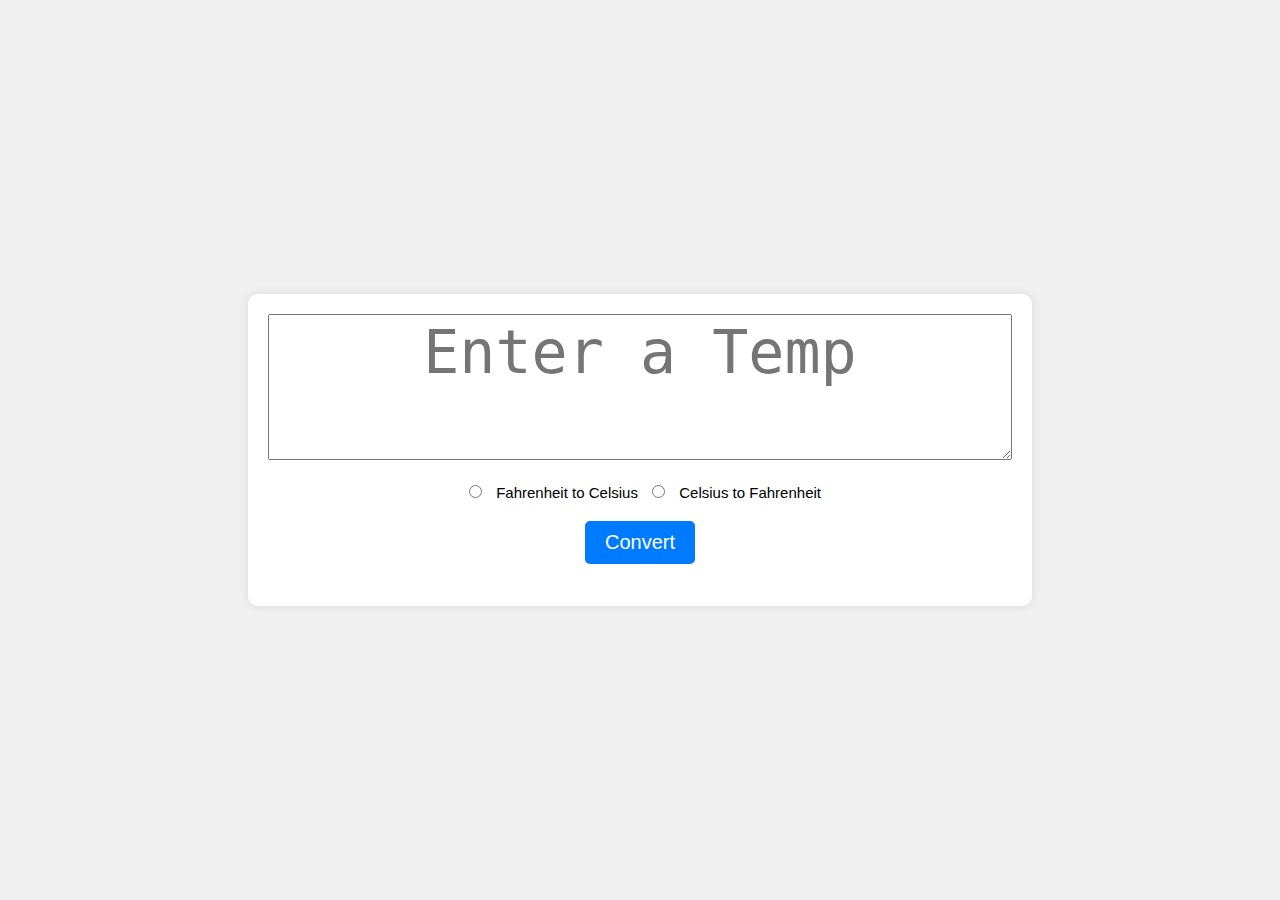
==== TempConv/index.html @ 67dbcd2e "first commit" ====
<!DOCTYPE html>
<html lang="en">

<head>
    <meta charset="UTF-8">
    <meta name="viewport" content="width=device-width, initial-scale=1.0">
    <title>Learning JavaScript</title>
    <link rel="stylesheet" href="style.css">
    <link href="https://fonts.googleapis.com/css2?family=Roboto:wght@400;700&display=swap" rel="stylesheet">
</head>

<body>
    <div class="tempconversion">
        <textarea class="display" id="display" placeholder="Enter a Temp"></textarea>
        <br>
        <div class="button">
            <input type="radio" name="temp" id="celsius" value="celsius">
            <label for="celsius">Fahrenheit to Celsius</label>
            <input type="radio" name="temp" id="fahrenheit" value="fahrenheit">
            <label for="fahrenheit">Celsius to Fahrenheit</label>
        </div>
        <button id="convert">Convert</button>
        <div class="result">
            <h1 id="result"></h1>
        </div>
    </div>
    <script src="index.js"></script>
</body>

</html>
---- TempConv/style.css ----
body {
  font-family: "Gill Sans", "Gill Sans MT", Calibri, "Trebuchet MS", sans-serif;
  display: flex;
  justify-content: center;
  align-items: center;
  height: 100vh;
  margin: 0;
  background-color: #f0f0f0;
}

.tempconversion {
  text-align: center;
  background-color: #ffffff;
  padding: 20px;
  border-radius: 10px;
  box-shadow: 0 0 10px rgba(0, 0, 0, 0.1);
}

.display {
  font-size: 60px;
  color: #002aff;
  text-align: center;
  width: 100%;
  box-sizing: border-box;
  margin-bottom: 20px;
}

.button {
  font-size: 15px;
  color: #000000;
  cursor: pointer;
  justify-content: center;
  margin-bottom: 20px;
}

.button input {
  margin: 0 10px;
}

#convert {
  font-size: 20px;
  padding: 10px 20px;
  background-color: #007bff;
  color: #ffffff;
  border: none;
  border-radius: 5px;
  cursor: pointer;
}

#convert:hover {
  background-color: #0056b3;
}

.result {
  margin-top: 20px;
}
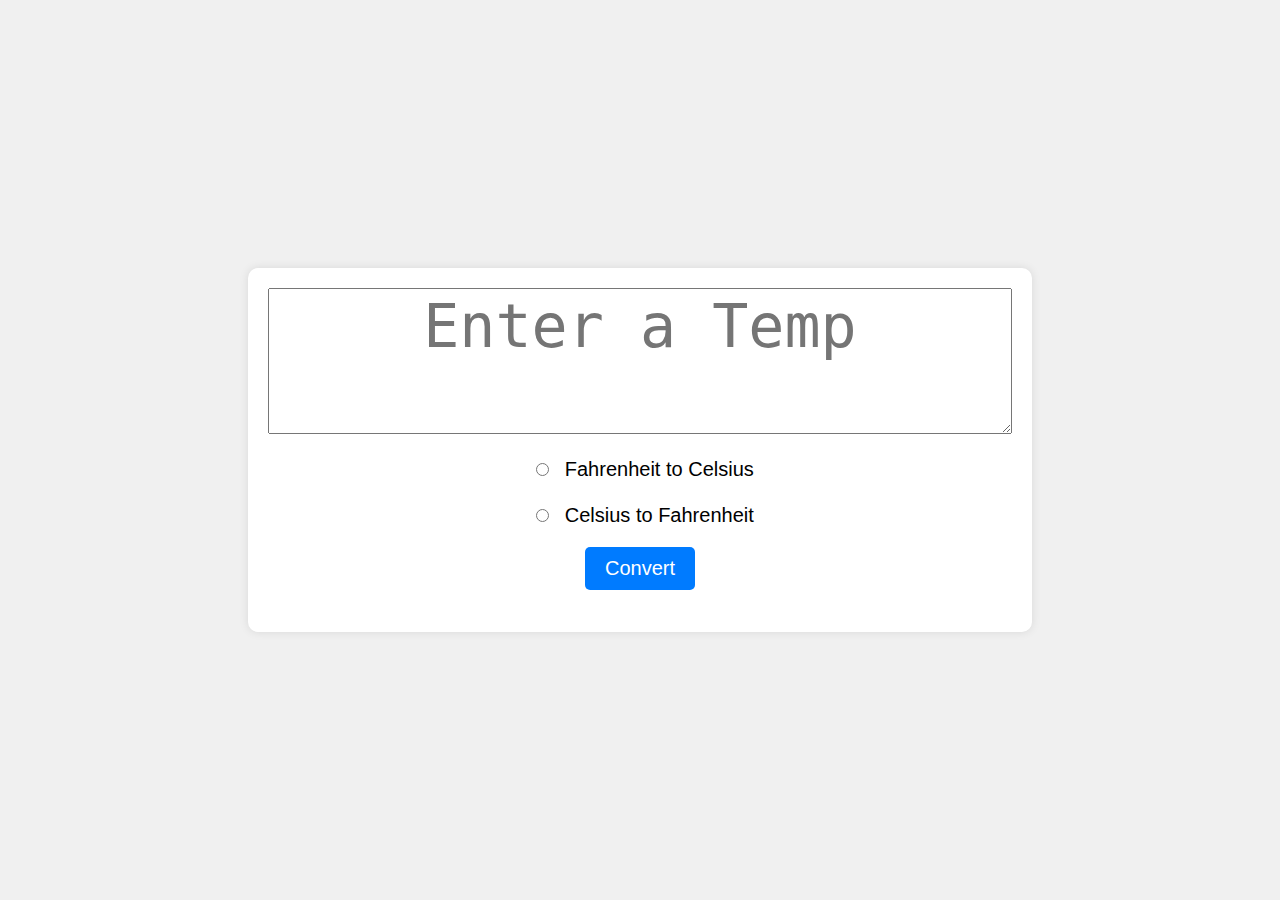
==== commit 3e970c0c: "Enhance UI: Add spacing between temperature conversion options and increase button font size" ====
--- a/TempConv/index.html
+++ b/TempConv/index.html
@@ -16,6 +16,8 @@
         <div class="button">
             <input type="radio" name="temp" id="celsius" value="celsius">
             <label for="celsius">Fahrenheit to Celsius</label>
+            <br>
+            <br>
             <input type="radio" name="temp" id="fahrenheit" value="fahrenheit">
             <label for="fahrenheit">Celsius to Fahrenheit</label>
         </div>
--- a/TempConv/style.css
+++ b/TempConv/style.css
@@ -1,5 +1,5 @@
 body {
-  font-family: "Gill Sans", "Gill Sans MT", Calibri, "Trebuchet MS", sans-serif;
+  font-family: Arial, Helvetica, sans-serif;
   display: flex;
   justify-content: center;
   align-items: center;
@@ -26,7 +26,7 @@
 }
 
 .button {
-  font-size: 15px;
+  font-size: 20px;
   color: #000000;
   cursor: pointer;
   justify-content: center;
